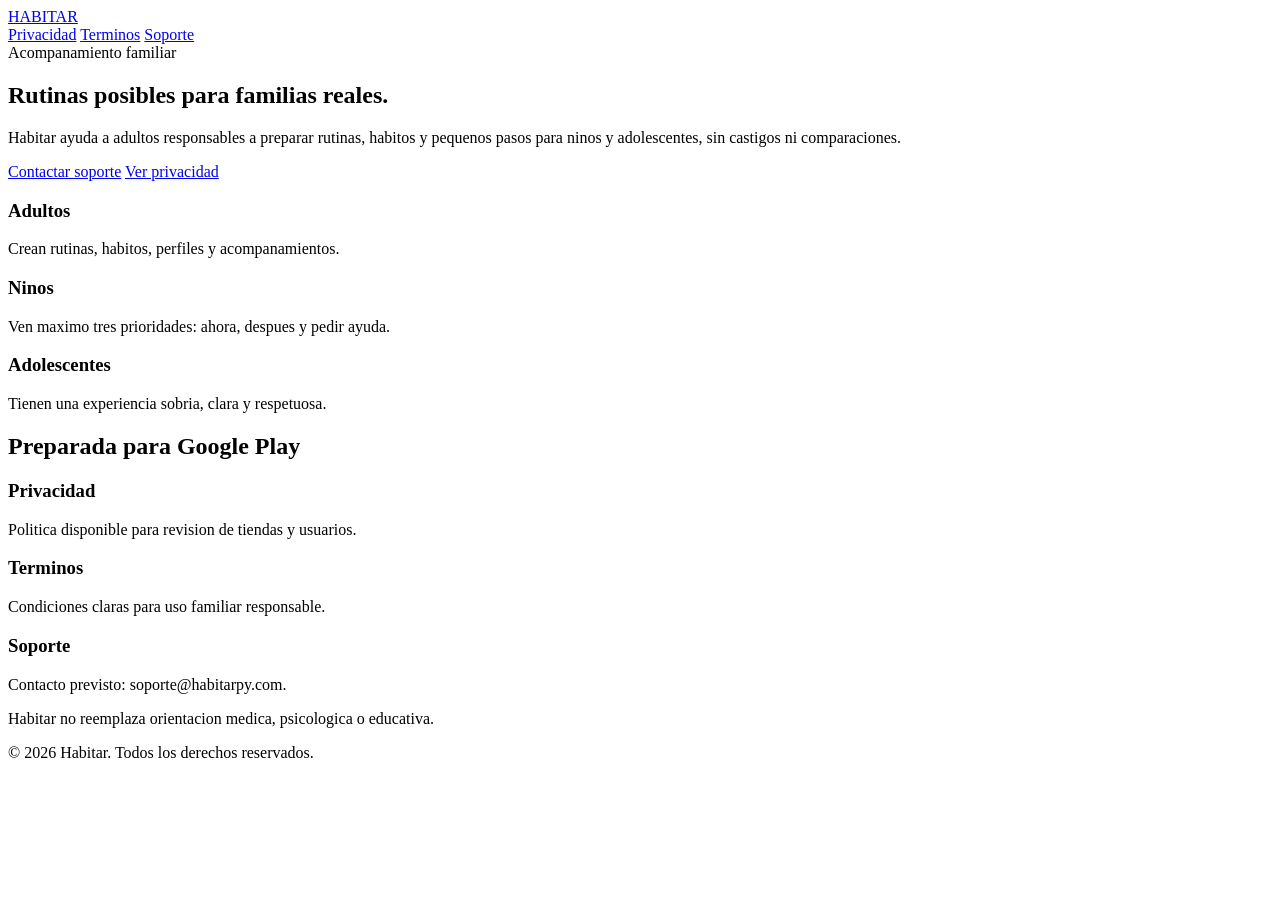
==== sites/habitarpy/index.html @ 93874bcc "Add Habitarpy public legal site" ====
<!doctype html>
<html lang="es">
  <head>
    <meta charset="utf-8" />
    <meta name="viewport" content="width=device-width, initial-scale=1" />
    <title>Habitar | Rutinas posibles para familias reales</title>
    <meta
      name="description"
      content="Habitar ayuda a familias, cuidadores y profesionales a organizar rutinas, habitos y pequenos pasos para ninos y adolescentes."
    />
    <link rel="stylesheet" href="/styles.css" />
  </head>
  <body>
    <main class="shell">
      <header class="topbar">
        <a class="brand" href="/">HABITAR</a>
        <nav class="nav" aria-label="Principal">
          <a href="/privacy/">Privacidad</a>
          <a href="/terms/">Terminos</a>
          <a href="mailto:soporte@habitarpy.com">Soporte</a>
        </nav>
      </header>

      <section class="hero">
        <div class="hero-copy">
          <div class="eyebrow">Acompanamiento familiar</div>
          <h1>Rutinas posibles para familias reales.</h1>
          <p class="lead">
            Habitar ayuda a adultos responsables a preparar rutinas, habitos y
            pequenos pasos para ninos y adolescentes, sin castigos ni
            comparaciones.
          </p>
          <div class="actions">
            <a class="button" href="mailto:soporte@habitarpy.com"
              >Contactar soporte</a
            >
            <a class="button secondary" href="/privacy/"
              >Ver privacidad</a
            >
          </div>
        </div>
        <aside class="panel" aria-label="Modos de Habitar">
          <div class="mini-card">
            <h3>Adultos</h3>
            <p>Crean rutinas, habitos, perfiles y acompanamientos.</p>
          </div>
          <div class="mini-card">
            <h3>Ninos</h3>
            <p>Ven maximo tres prioridades: ahora, despues y pedir ayuda.</p>
          </div>
          <div class="mini-card">
            <h3>Adolescentes</h3>
            <p>Tienen una experiencia sobria, clara y respetuosa.</p>
          </div>
        </aside>
      </section>

      <section class="section">
        <h2>Preparada para Google Play</h2>
        <div class="grid">
          <div class="mini-card">
            <h3>Privacidad</h3>
            <p>Politica disponible para revision de tiendas y usuarios.</p>
          </div>
          <div class="mini-card">
            <h3>Terminos</h3>
            <p>Condiciones claras para uso familiar responsable.</p>
          </div>
          <div class="mini-card">
            <h3>Soporte</h3>
            <p>Contacto previsto: soporte@habitarpy.com.</p>
          </div>
        </div>
      </section>

      <footer class="footer">
        <p>Habitar no reemplaza orientacion medica, psicologica o educativa.</p>
        <p>© 2026 Habitar. Todos los derechos reservados.</p>
      </footer>
    </main>
  </body>
</html>
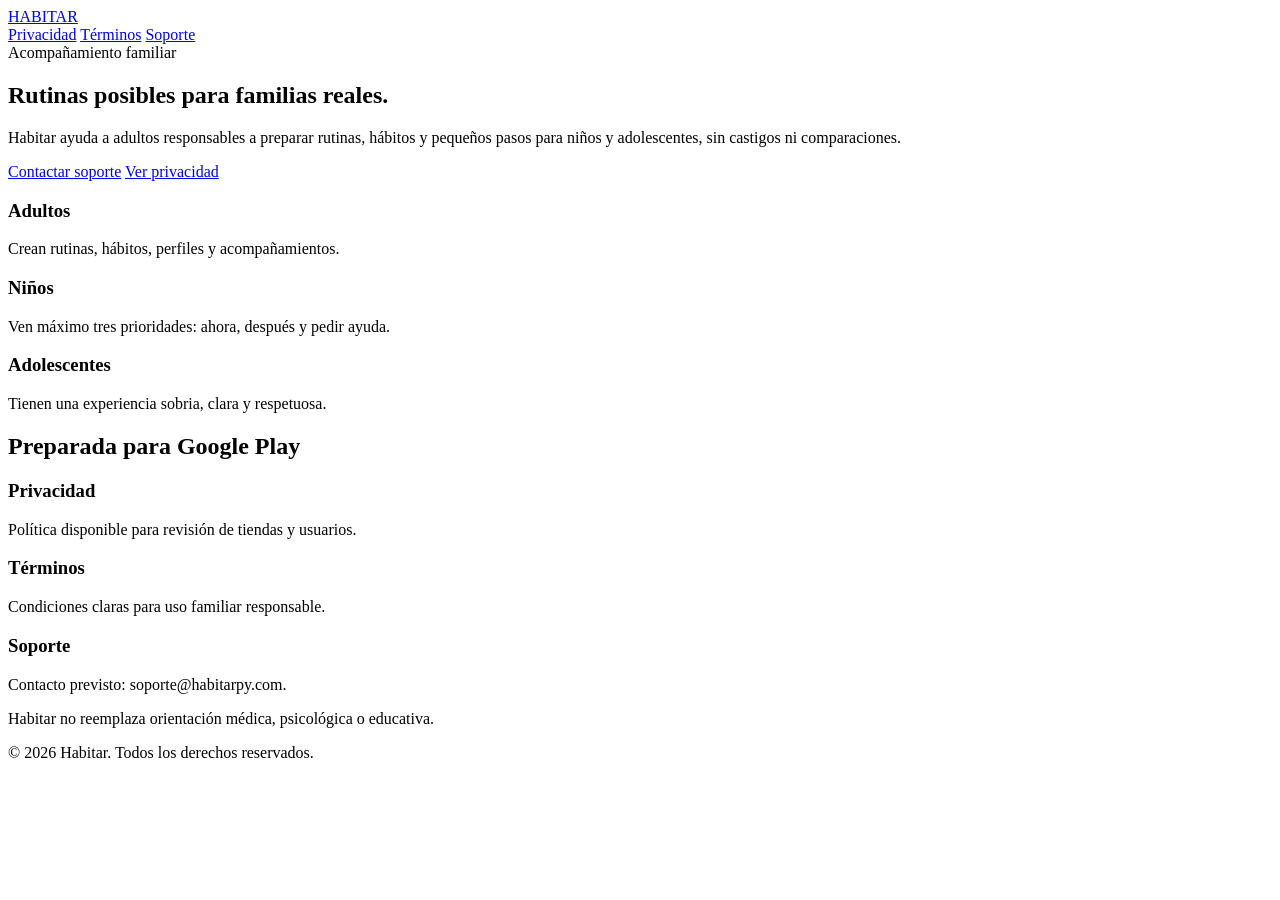
==== commit 98811edb: "Polish Spanish copy and encoding" ====
--- a/sites/habitarpy/index.html
+++ b/sites/habitarpy/index.html
@@ -6,7 +6,7 @@
     <title>Habitar | Rutinas posibles para familias reales</title>
     <meta
       name="description"
-      content="Habitar ayuda a familias, cuidadores y profesionales a organizar rutinas, habitos y pequenos pasos para ninos y adolescentes."
+      content="Habitar ayuda a familias, cuidadores y profesionales a organizar rutinas, hábitos y pequeños pasos para niños y adolescentes."
     />
     <link rel="stylesheet" href="/styles.css" />
   </head>
@@ -16,18 +16,18 @@
         <a class="brand" href="/">HABITAR</a>
         <nav class="nav" aria-label="Principal">
           <a href="/privacy/">Privacidad</a>
-          <a href="/terms/">Terminos</a>
+          <a href="/terms/">Términos</a>
           <a href="mailto:soporte@habitarpy.com">Soporte</a>
         </nav>
       </header>
 
       <section class="hero">
         <div class="hero-copy">
-          <div class="eyebrow">Acompanamiento familiar</div>
+          <div class="eyebrow">Acompañamiento familiar</div>
           <h1>Rutinas posibles para familias reales.</h1>
           <p class="lead">
-            Habitar ayuda a adultos responsables a preparar rutinas, habitos y
-            pequenos pasos para ninos y adolescentes, sin castigos ni
+            Habitar ayuda a adultos responsables a preparar rutinas, hábitos y
+            pequeños pasos para niños y adolescentes, sin castigos ni
             comparaciones.
           </p>
           <div class="actions">
@@ -42,11 +42,11 @@
         <aside class="panel" aria-label="Modos de Habitar">
           <div class="mini-card">
             <h3>Adultos</h3>
-            <p>Crean rutinas, habitos, perfiles y acompanamientos.</p>
+            <p>Crean rutinas, hábitos, perfiles y acompañamientos.</p>
           </div>
           <div class="mini-card">
-            <h3>Ninos</h3>
-            <p>Ven maximo tres prioridades: ahora, despues y pedir ayuda.</p>
+            <h3>Niños</h3>
+            <p>Ven máximo tres prioridades: ahora, después y pedir ayuda.</p>
           </div>
           <div class="mini-card">
             <h3>Adolescentes</h3>
@@ -60,10 +60,10 @@
         <div class="grid">
           <div class="mini-card">
             <h3>Privacidad</h3>
-            <p>Politica disponible para revision de tiendas y usuarios.</p>
+            <p>Política disponible para revisión de tiendas y usuarios.</p>
           </div>
           <div class="mini-card">
-            <h3>Terminos</h3>
+            <h3>Términos</h3>
             <p>Condiciones claras para uso familiar responsable.</p>
           </div>
           <div class="mini-card">
@@ -74,7 +74,7 @@
       </section>
 
       <footer class="footer">
-        <p>Habitar no reemplaza orientacion medica, psicologica o educativa.</p>
+        <p>Habitar no reemplaza orientación médica, psicológica o educativa.</p>
         <p>© 2026 Habitar. Todos los derechos reservados.</p>
       </footer>
     </main>
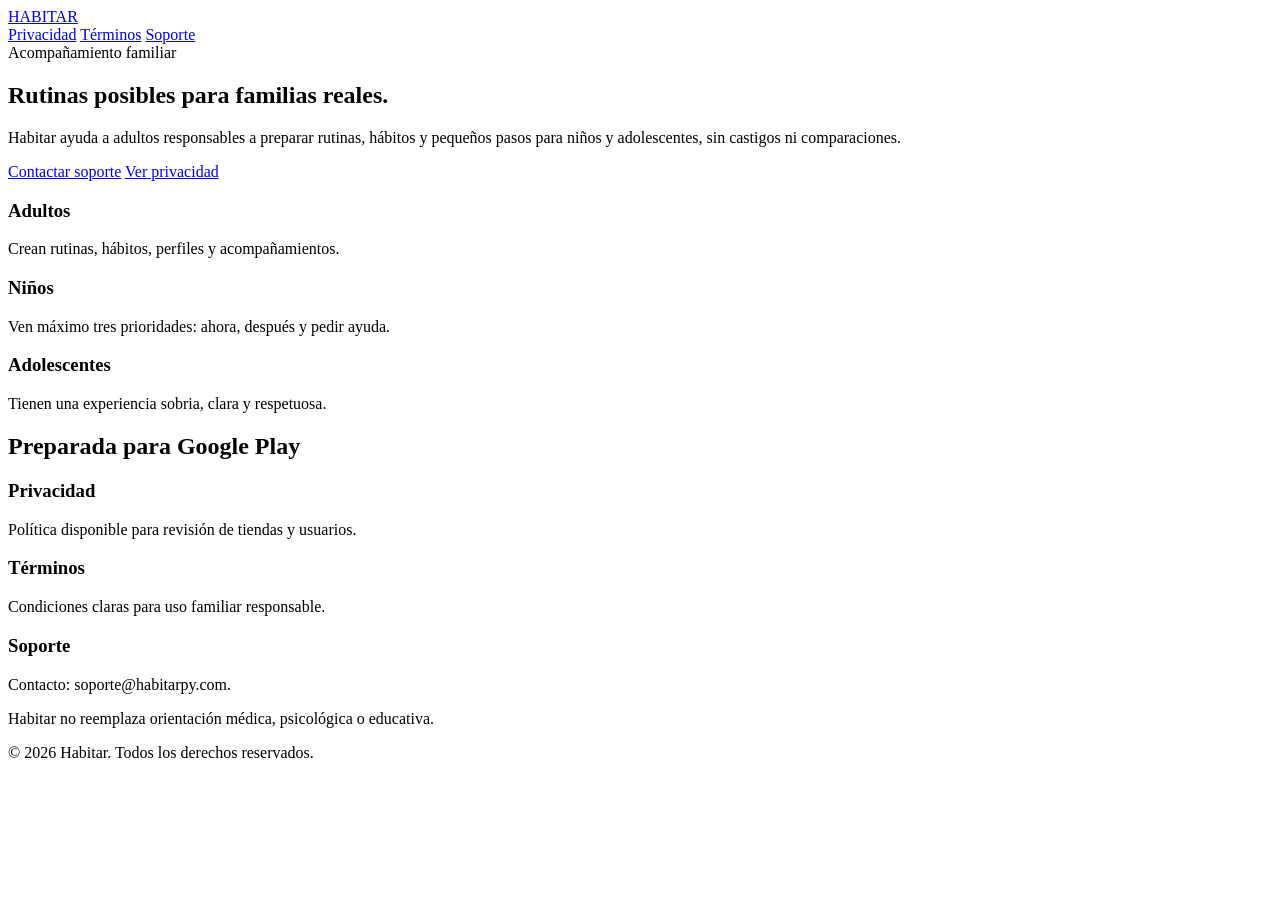
==== commit d1a79f1a: "Mark Habitar support email ready" ====
--- a/sites/habitarpy/index.html
+++ b/sites/habitarpy/index.html
@@ -68,7 +68,7 @@
           </div>
           <div class="mini-card">
             <h3>Soporte</h3>
-            <p>Contacto previsto: soporte@habitarpy.com.</p>
+            <p>Contacto: soporte@habitarpy.com.</p>
           </div>
         </div>
       </section>
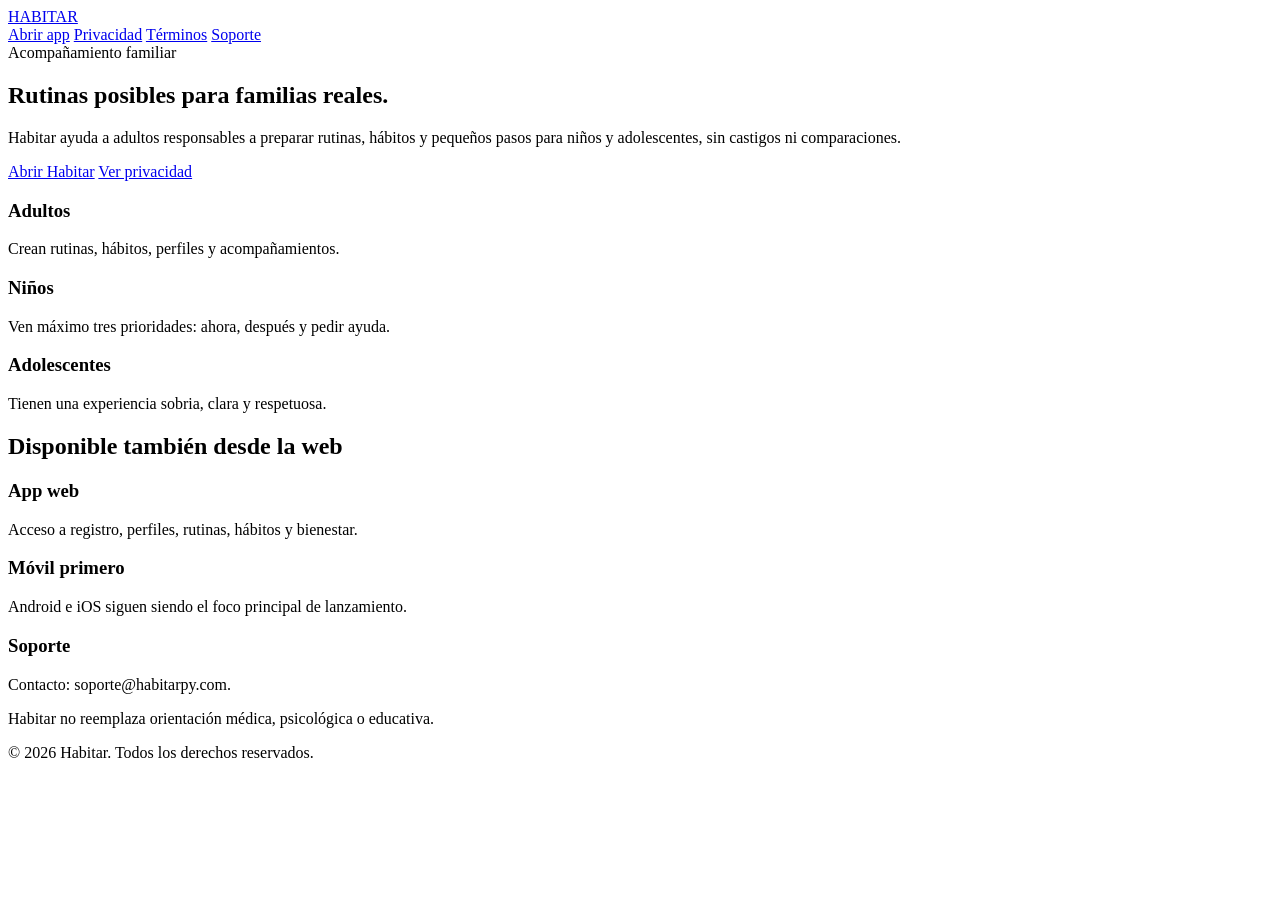
==== commit 0766a444: "Publish Flutter web app on Habitar site" ====
--- a/sites/habitarpy/index.html
+++ b/sites/habitarpy/index.html
@@ -15,6 +15,7 @@
       <header class="topbar">
         <a class="brand" href="/">HABITAR</a>
         <nav class="nav" aria-label="Principal">
+          <a href="/app/">Abrir app</a>
           <a href="/privacy/">Privacidad</a>
           <a href="/terms/">Términos</a>
           <a href="mailto:soporte@habitarpy.com">Soporte</a>
@@ -31,9 +32,7 @@
             comparaciones.
           </p>
           <div class="actions">
-            <a class="button" href="mailto:soporte@habitarpy.com"
-              >Contactar soporte</a
-            >
+            <a class="button" href="/app/">Abrir Habitar</a>
             <a class="button secondary" href="/privacy/"
               >Ver privacidad</a
             >
@@ -56,15 +55,15 @@
       </section>
 
       <section class="section">
-        <h2>Preparada para Google Play</h2>
+        <h2>Disponible también desde la web</h2>
         <div class="grid">
           <div class="mini-card">
-            <h3>Privacidad</h3>
-            <p>Política disponible para revisión de tiendas y usuarios.</p>
+            <h3>App web</h3>
+            <p>Acceso a registro, perfiles, rutinas, hábitos y bienestar.</p>
           </div>
           <div class="mini-card">
-            <h3>Términos</h3>
-            <p>Condiciones claras para uso familiar responsable.</p>
+            <h3>Móvil primero</h3>
+            <p>Android e iOS siguen siendo el foco principal de lanzamiento.</p>
           </div>
           <div class="mini-card">
             <h3>Soporte</h3>
